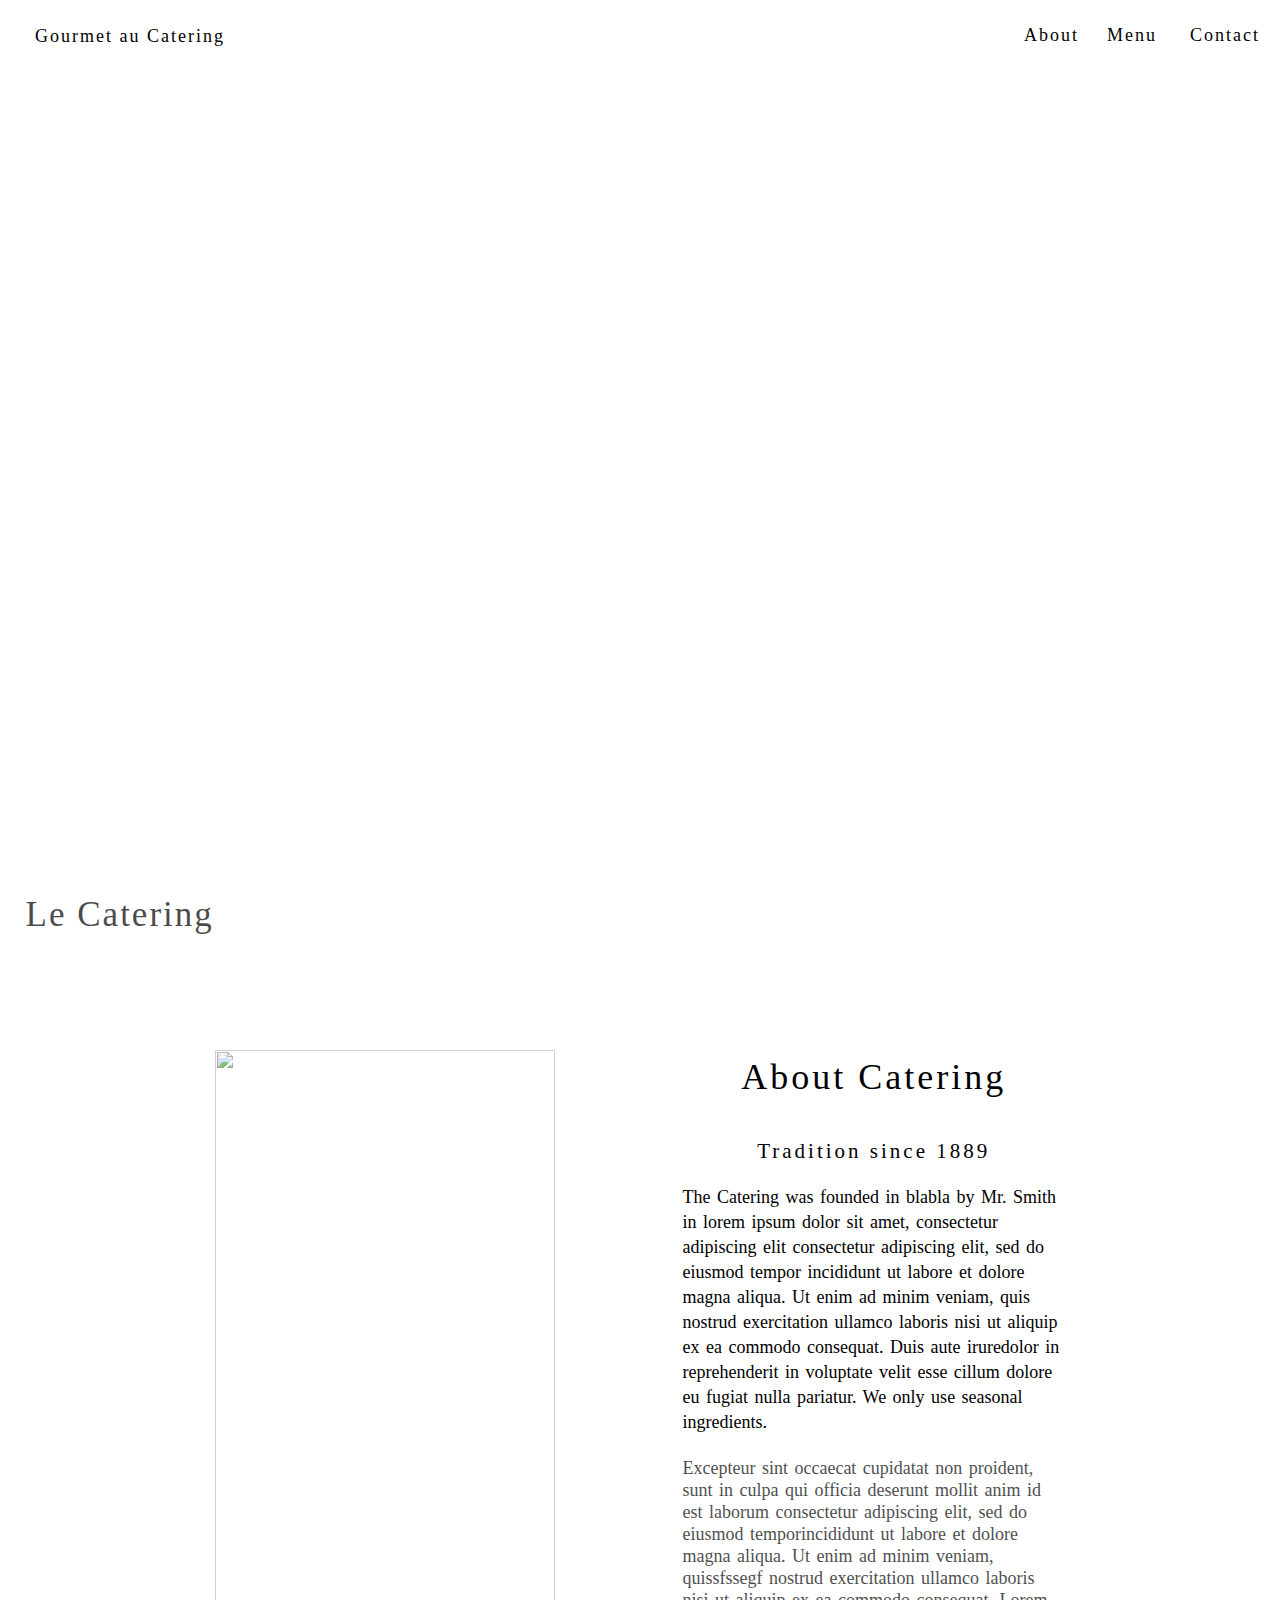
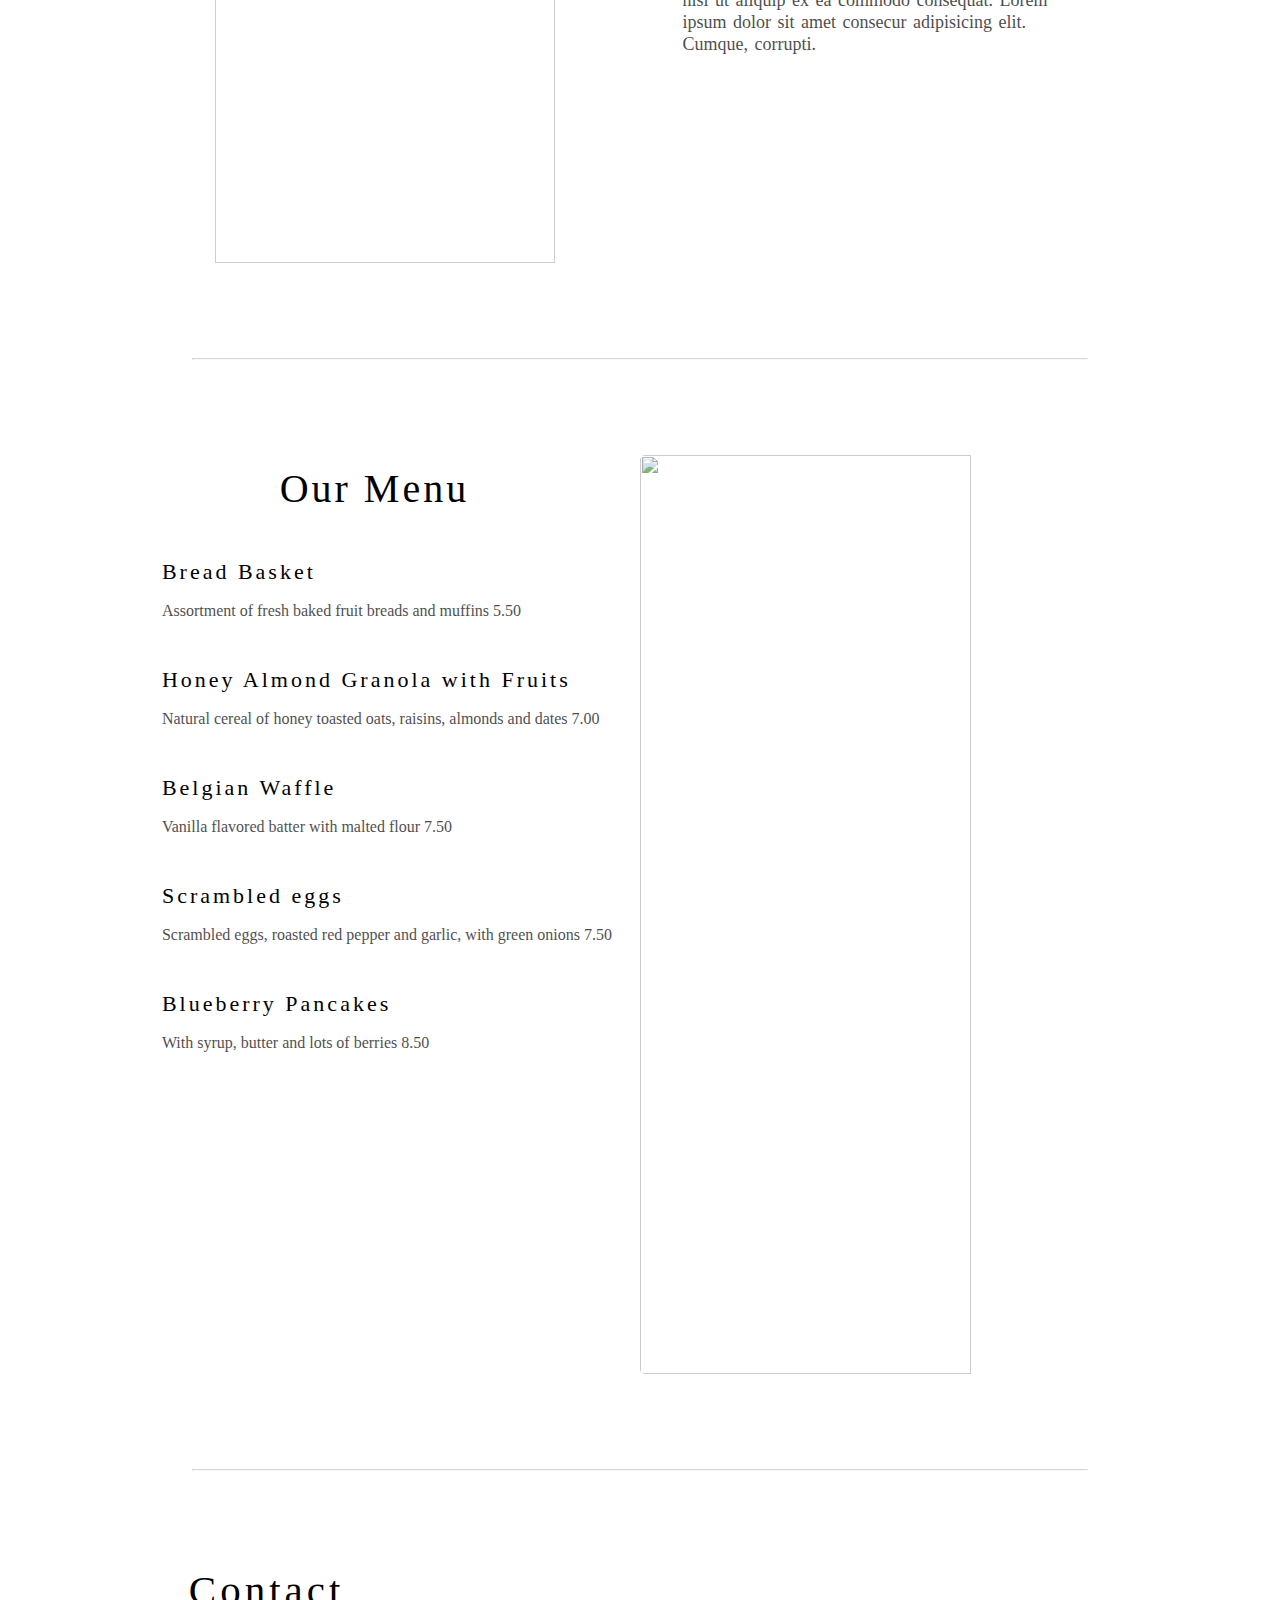
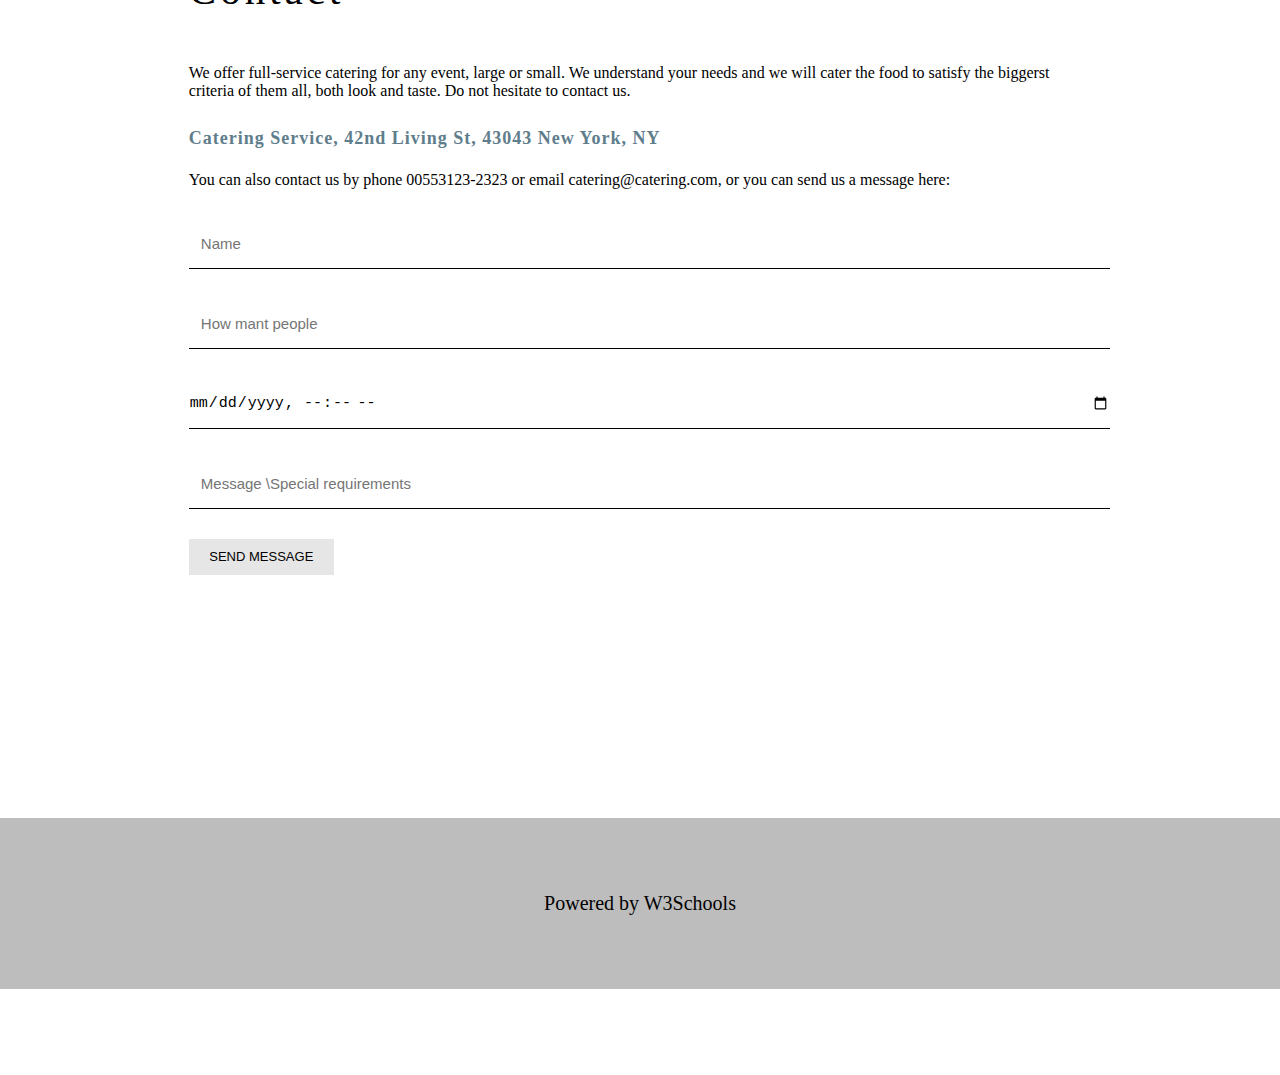
==== Template-2/index.html @ bc8bb8c0 "added" ====
<!DOCTYPE html>
<html lang="en">
<head>
    <meta charset="UTF-8">
    <meta name="viewport" content="width=device-width, initial-scale=1.0">
    <link rel="preconnect" href="https://fonts.googleapis.com">
    <link rel="preconnect" href="https://fonts.gstatic.com" crossorigin>
    <link href="https://fonts.googleapis.com/css2?family=Montserrat:wght@400&display=swap" rel="stylesheet">
    <link rel="stylesheet" href="style.css">
    <title>Document</title>
</head>
<body>
    
    <div class="container">

        <div class="navbar">
            <div class="logo">
                <a href="#">Gourmet au Catering</a>
            </div>
            <div class="navlist">
                <a href="#about">About</a>
                <a href="#menu" >Menu</a>
                <a href="#contact">Contact</a>
            </div>
        </div> 

        <div class="bg-img">
            <h1>Le Catering</h1>
        </div>

        <div id="about">
            <div class="left">
                <img src="https://www.w3schools.com/w3images/tablesetting2.jpg" alt="">
            </div>
            <div class="right">
                <h1>About Catering</h1>
                <h3>Tradition since 1889</h3>
                <p class="para1">The Catering was founded in blabla by Mr. Smith in lorem ipsum dolor sit amet, consectetur adipiscing elit consectetur adipiscing elit, sed do eiusmod tempor incididunt ut labore et dolore magna aliqua. Ut enim ad minim veniam, quis nostrud exercitation ullamco laboris nisi ut aliquip ex ea commodo consequat. Duis aute iruredolor in reprehenderit in voluptate velit esse cillum dolore eu fugiat nulla pariatur. We only use seasonal ingredients.</p>
                <p class="para2">Excepteur sint occaecat cupidatat non proident, sunt in culpa qui officia deserunt mollit anim id est laborum consectetur adipiscing elit, sed do eiusmod temporincididunt ut labore et dolore magna aliqua. Ut enim ad minim veniam, quissfssegf nostrud exercitation ullamco laboris nisi ut aliquip ex ea commodo consequat. Lorem ipsum dolor sit amet consecur adipisicing elit. Cumque, corrupti.</p>
            </div>
        </div>

        <hr/>

        <div id="menu">
            <div class="left-one">
                <h1>Our Menu</h1>
                <h3>Bread Basket</h3>
                <p>Assortment of fresh baked fruit breads and muffins 5.50</p>
                
                <h3>Honey Almond Granola with Fruits</h3>
                <p>Natural cereal of honey toasted oats, raisins, almonds and dates 7.00</p>

                <h3>Belgian Waffle</h3>
                <p>Vanilla flavored batter with malted flour 7.50</p>

                <h3>Scrambled eggs</h3>
                <p>Scrambled eggs, roasted red pepper and garlic, with green onions 7.50</p>

                <h3>Blueberry Pancakes</h3>
                <p>With syrup, butter and lots of berries 8.50</p>
            </div>
            <div class="right-one">
                <img src="https://www.w3schools.com/w3images/tablesetting.jpg" alt="">
            </div>
        </div>

        <hr/>

        <div id="contact">
            <h1>Contact</h1>
            <br>
            <p>We offer full-service catering for any event, large or small. We understand your needs and we will cater the food to satisfy the biggerst criteria of them all, both look and taste. Do not hesitate to contact us.</p>
            <h3>Catering Service, 42nd Living St, 43043 New York, NY</h3>
            <p>You can also contact us by phone 00553123-2323 or email catering@catering.com, or you can send us a message here:</p>
            <input  type="text" placeholder="Name">
            <input  type="number" placeholder="How mant people">
            <input  type="datetime-local" value="16-11-22 20:00">
            <input  type="text" placeholder="Message \Special requirements">
            <button>SEND MESSAGE</button>
        </div>

        <div class="footer">
            <p>Powered by W3Schools</p>
        </div>

    </div>

</body>
</html>
---- Template-2/style.css ----
*{
    margin: 0;
    padding: 0;
    box-sizing: border-box;
    /* font-family: 'Montserrat', sans-serif; */
}

.container{
    width: 100%;
    height: 475vh;
}

.navbar{
    height: 1.7%;
    width: 100%;
    position: sticky;
    top: 0%;
    z-index: 99;
    background-color: #fff;
    display: flex;
    align-items: center;
    justify-content: space-between;
}

.logo{
    letter-spacing: 2px;
    margin: 0 25px;
}

.navlist{
    display: flex;
    align-items: center;
    width: 20%;
    margin: 0 10px;
    justify-content: space-around;
}

.navbar a{
    text-decoration: none;
    font-size: 18px;
    width: 90px;
    height: 30px;
    padding: 4px 10px;
    letter-spacing: 2px;
    color:#000;
}

.navbar a:hover{
    cursor: pointer;
    background-color: rgb(193, 191, 191);
}

.bg-img{
    width: 100%;
    height: 21%;
    position: relative;
    background-image: url('https://www.w3schools.com/w3images/hamburger.jpg');
    background-size: cover;
    background-position: center;
    margin-bottom: 15px;
}

.bg-img h1{
    position: absolute;
    bottom: 4%;
    left: 2%;
    letter-spacing: 2px;
    font-weight: 200;
    font-size: 35px;
    opacity: 0.7;
}

#about{
    height: 19%;
    width: 83%;
    margin: 80px auto;
    display: flex;
    align-items: center;
    justify-content: center;
}

.left{
    height: 100%;
    width: 50%;
    display: flex;
    justify-content: end;
}

.left img{
    height: 100%;
    width: 80%;
    opacity: 0.75;

}

.right{
    height: 100%;
    width: 50%;
    display: flex;
    align-items: center;
    flex-direction: column;
    justify-content: start;
    padding-top: 0px;
    padding-bottom: 10px;
    padding-right: 10%;
    padding-left: 4%;
}

.right h1{
    font-size: 36px;
    font-weight: 500;
    letter-spacing: 3px;
    padding: 6px 0px;
}

.right h3{
    font-size: 21px;
    font-weight: 150;
    letter-spacing: 3px;
    margin-top: 35px;
    margin-left: 0px;
    margin-right: 0px;
    margin-bottom: 21px;
}

.right .para1{
    font-size: 18px;
    font-weight: 300;
    word-spacing: 2px;
    line-height: 25px;
    margin-bottom: 22px;
}

.right .para2{
    font-size: 18px;
    opacity: 0.7;
    font-weight: 500;
    word-spacing: 2px;
    line-height: 22px;
}

.container hr{
    width: 70%;
    margin: 95px auto;
    opacity: 0.4;
}

#menu{
    height: 21.5%;
    width: 83%;
    margin: 85px auto;
    display: flex;
}

.left-one{
    height: 100%;
    width: 50%;
    display: flex;
    flex-direction: column;
    align-items: start;
    justify-content: start;
    padding: 10px 0px;
}

.right-one{
    height: 100%;
    width: 50%;
}

.right-one img{
    height: 100%;
    width: 79%;
    opacity: 0.8;
    border-radius: 5px;
}

.left-one h1{
    margin-left: auto;
    margin-right: auto;
    font-size: 40px;
    font-weight: 400;
    letter-spacing: 3px;
    margin-bottom: 47px;
}

.left-one h3{
    font-size: 22px;
    margin-left: 10%;
    margin-bottom: 17px;
    letter-spacing: 3px;
    font-weight: 400;
}

.left-one p{
    margin-left: 10%;
    margin-bottom: 47px;
    opacity: 0.7;
}

#contact{
    height: 19%;
    width: 75%;
    margin: 40px auto;
}

#contact h1{
    font-size: 41px;
    letter-spacing: 4px;
    font-weight: 500;
    margin: 10px 3%;
}

#contact p{
    margin-top: 22px;
    margin-bottom: 15px;
    margin-left: 3%;
    margin-right: 3%;
}

#contact h3{
    font-size: 18px;
    letter-spacing: 1px;
    margin-top: 28px;
    margin-bottom: 20px;
    margin-left: 3%;
    color: #607D8B;
}

#contact input{
    height: 50px;
    margin-left: 3%;
    width: 96%;
    margin-top: 30px;
    margin-bottom: 30px;
    display: block;
    font-size: 15px;
    border-top: none;
    border-left: none;
    border-right: none;
    border-bottom: 1px solid black;
    outline: none;

}

#contact input::placeholder{
    padding: 12px;
}

#contact input:focus{
    border: 2px solid black;
    border-radius: 2px;
}

#contact button{
    font-size: 13px;
    width: 145px;
    height: 36px;
    padding: 10px 15px;
    color: black;
    background-color: rgba(209, 208, 208, 0.521);
    margin-left: 3%;
    outline: none;
    border: none;
}

#contact button:hover{
    cursor: pointer;
    background-color: rgb(158, 157, 157);
}

.footer{
    height: 4%;
    width: 100%;
    display: flex;
    align-items: center;
    justify-content: center;
    font-size: 20px;
    background-color: rgb(190, 189, 189);
    color: black;
}
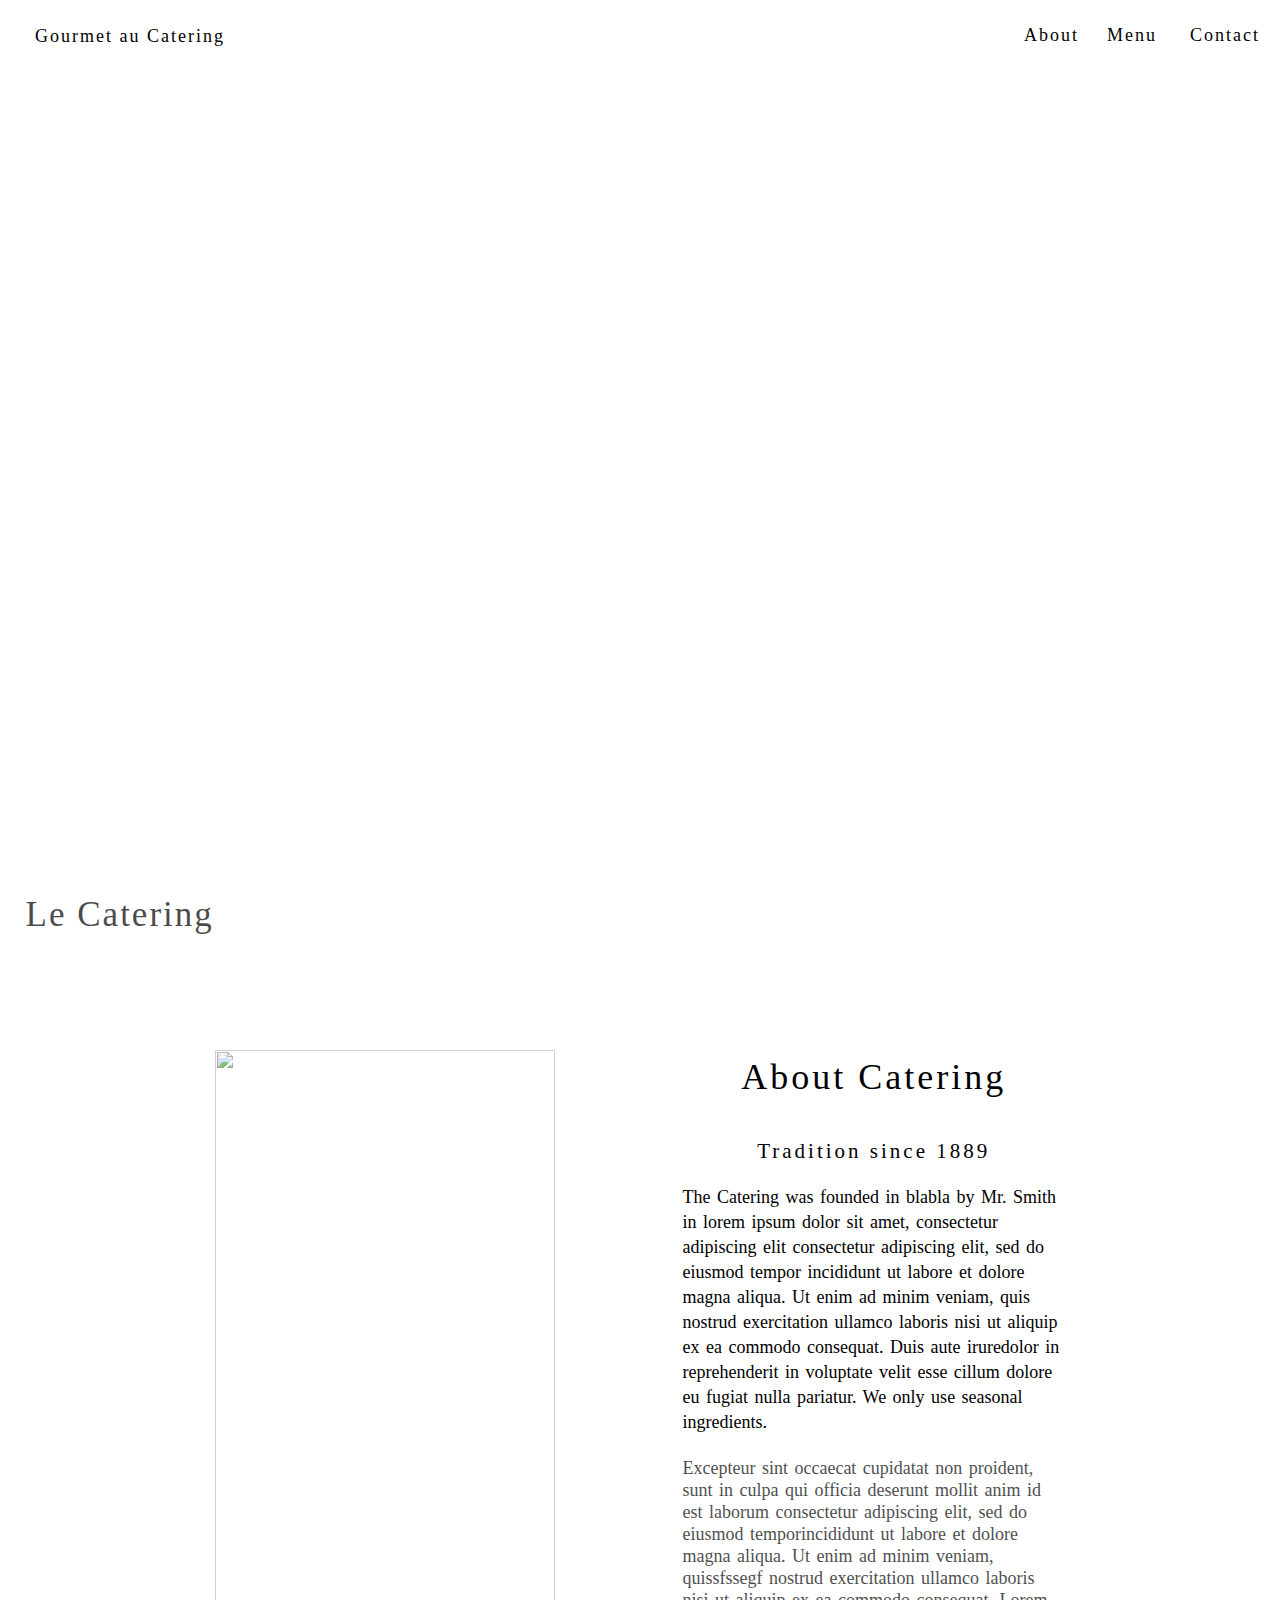
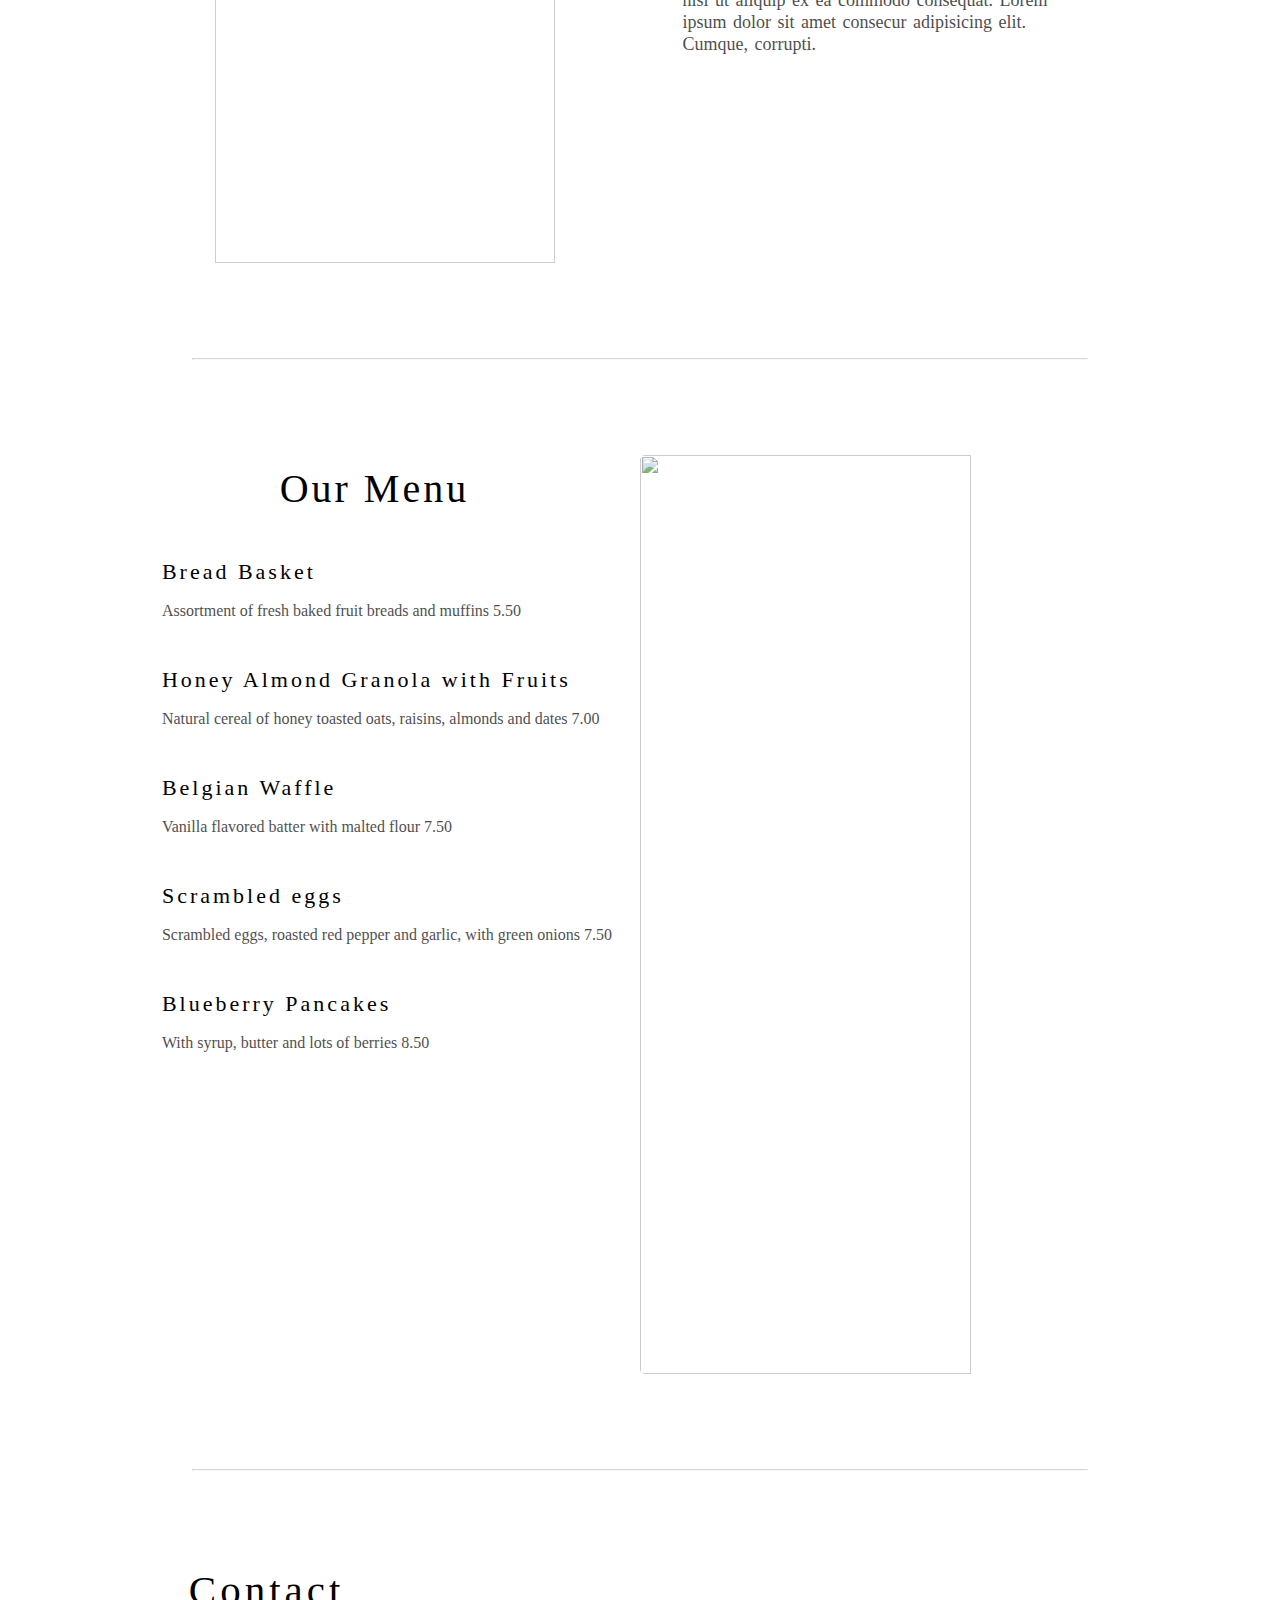
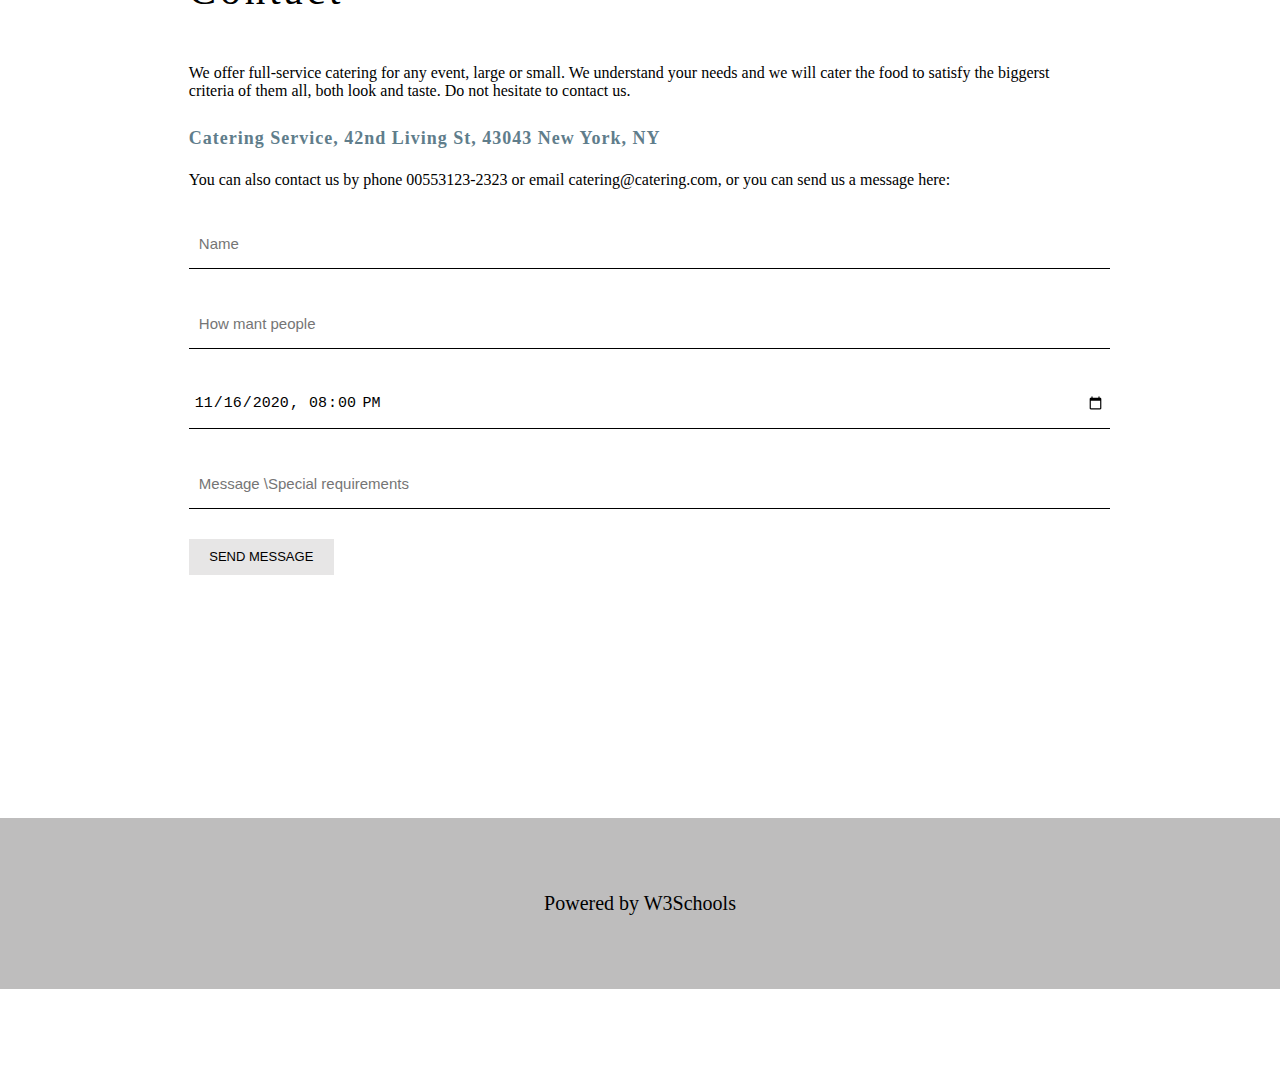
==== commit 98f81180: "template-2 modified and index6.html file added" ====
--- a/Template-2/index.html
+++ b/Template-2/index.html
@@ -75,7 +75,7 @@
             <p>You can also contact us by phone 00553123-2323 or email catering@catering.com, or you can send us a message here:</p>
             <input  type="text" placeholder="Name">
             <input  type="number" placeholder="How mant people">
-            <input  type="datetime-local" value="16-11-22 20:00">
+            <input  type="datetime-local" placeholder="Date and time" name="date" value="2020-11-16T20:00">
             <input  type="text" placeholder="Message \Special requirements">
             <button>SEND MESSAGE</button>
         </div>
--- a/Template-2/style.css
+++ b/Template-2/style.css
@@ -239,11 +239,12 @@
     border-right: none;
     border-bottom: 1px solid black;
     outline: none;
+    padding: 0 5px;
 
 }
 
 #contact input::placeholder{
-    padding: 12px;
+    padding: 5px;
 }
 
 #contact input:focus{
